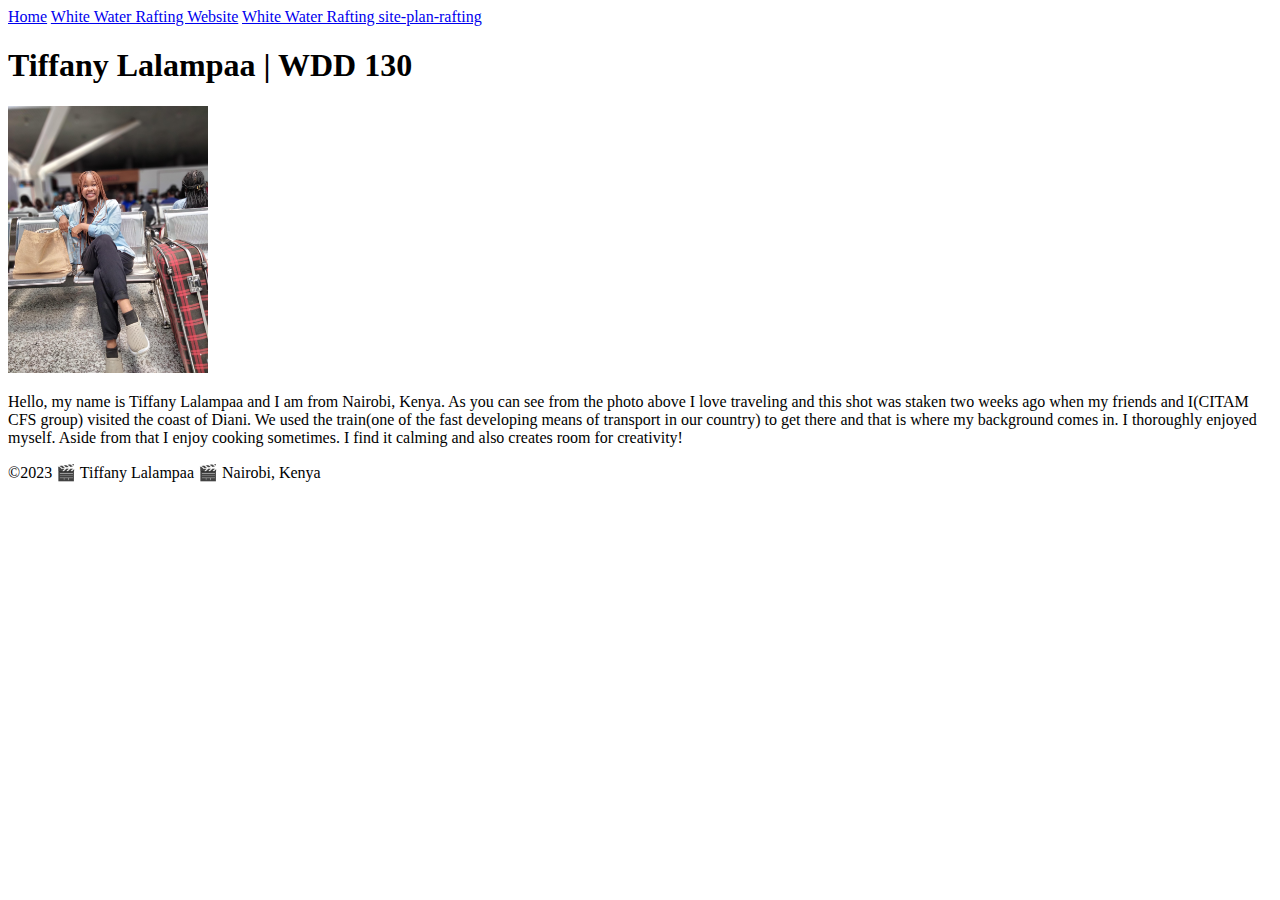
==== index.html @ 134e987f "first commit" ====
<!DOCTYPE html>
<html lang="en-US">
  <head>
    <meta charset="utf-8" />
    <meta name="viewport" content="width=device-width, initial scale=1.0" />
    <title>Tiffany Lalampaa | WDD 130</title>
  </head>
  <body>
    <header>
        <nav>
            <a href="#">Home</a>
            <a href="wwr/">White Water Rafting Website</a>
            <a href="wwr/site-plan-rafting.html">White Water Rafting site-plan-rafting</a>
        </nav>
    </header>
    <main>
        <h1>Tiffany Lalampaa | WDD 130</h1>
        <img src="images/trip.jpg" alt="A cute photo of Tiffany" width="200"/>
        <p>Hello, my name is Tiffany Lalampaa and I am from Nairobi, Kenya. As you can see from the photo above I love traveling and this shot was staken two weeks ago when my friends and I(CITAM CFS group) visited the coast of Diani. We used the train(one of the fast developing means of transport in our country) to get there and that is where my background comes in. I thoroughly enjoyed myself. Aside from that I enjoy cooking sometimes. I find it calming and also creates room for creativity! </p>
    </main>
    <footer>
        <p>©2023 🎬 Tiffany Lalampaa 🎬 Nairobi, Kenya</p>
    </footer>
    
  </body>
</html>
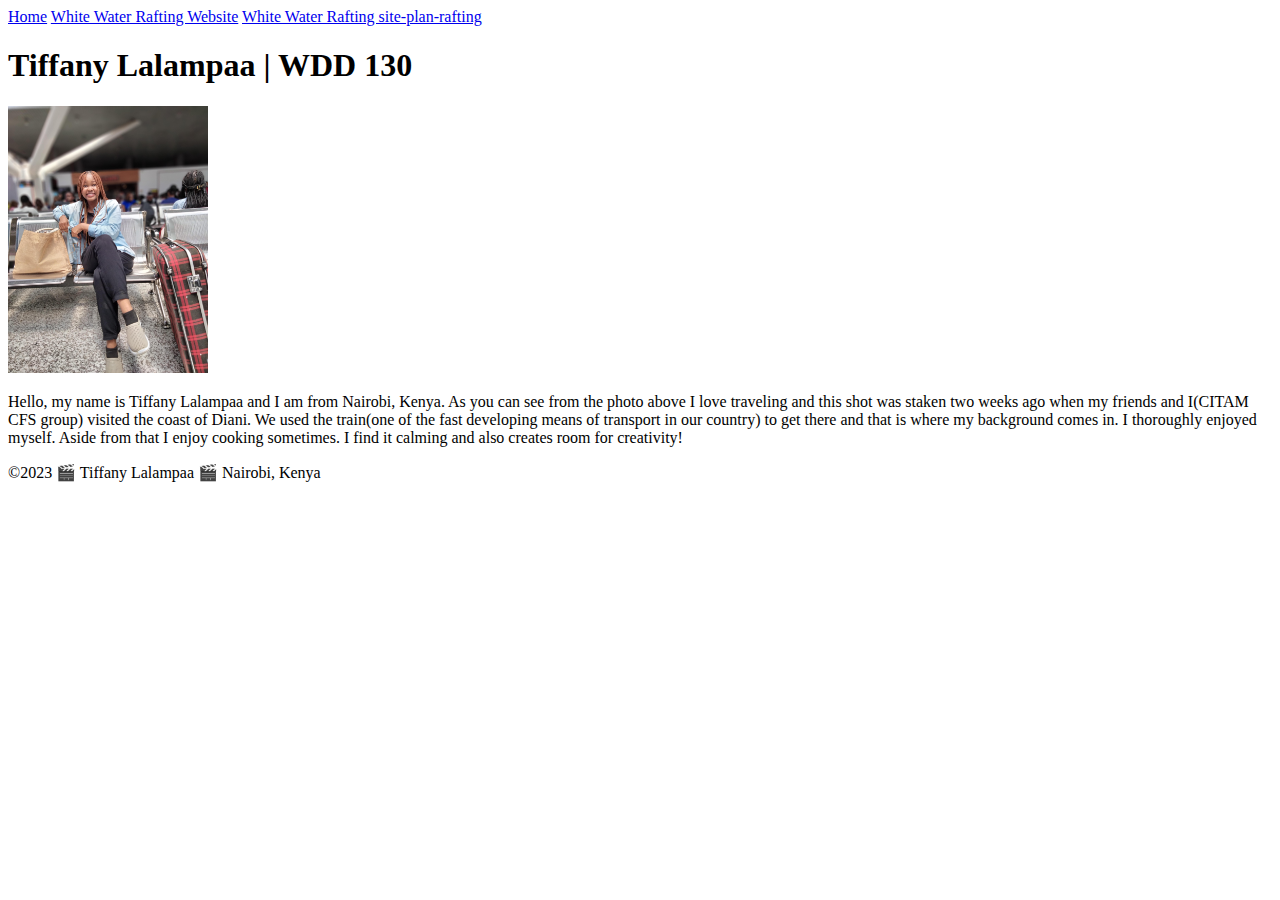
==== commit 9847547b: "A Holy Grail Layout example" ====
--- a/index.html
+++ b/index.html
@@ -15,7 +15,7 @@
     </header>
     <main>
         <h1>Tiffany Lalampaa | WDD 130</h1>
-        <img src="images/trip.jpg" alt="A cute photo of Tiffany" width="200"/>
+        <img src="images/profile.jpg" alt="A cute photo of Tiffany" width="200"/>
         <p>Hello, my name is Tiffany Lalampaa and I am from Nairobi, Kenya. As you can see from the photo above I love traveling and this shot was staken two weeks ago when my friends and I(CITAM CFS group) visited the coast of Diani. We used the train(one of the fast developing means of transport in our country) to get there and that is where my background comes in. I thoroughly enjoyed myself. Aside from that I enjoy cooking sometimes. I find it calming and also creates room for creativity! </p>
     </main>
     <footer>
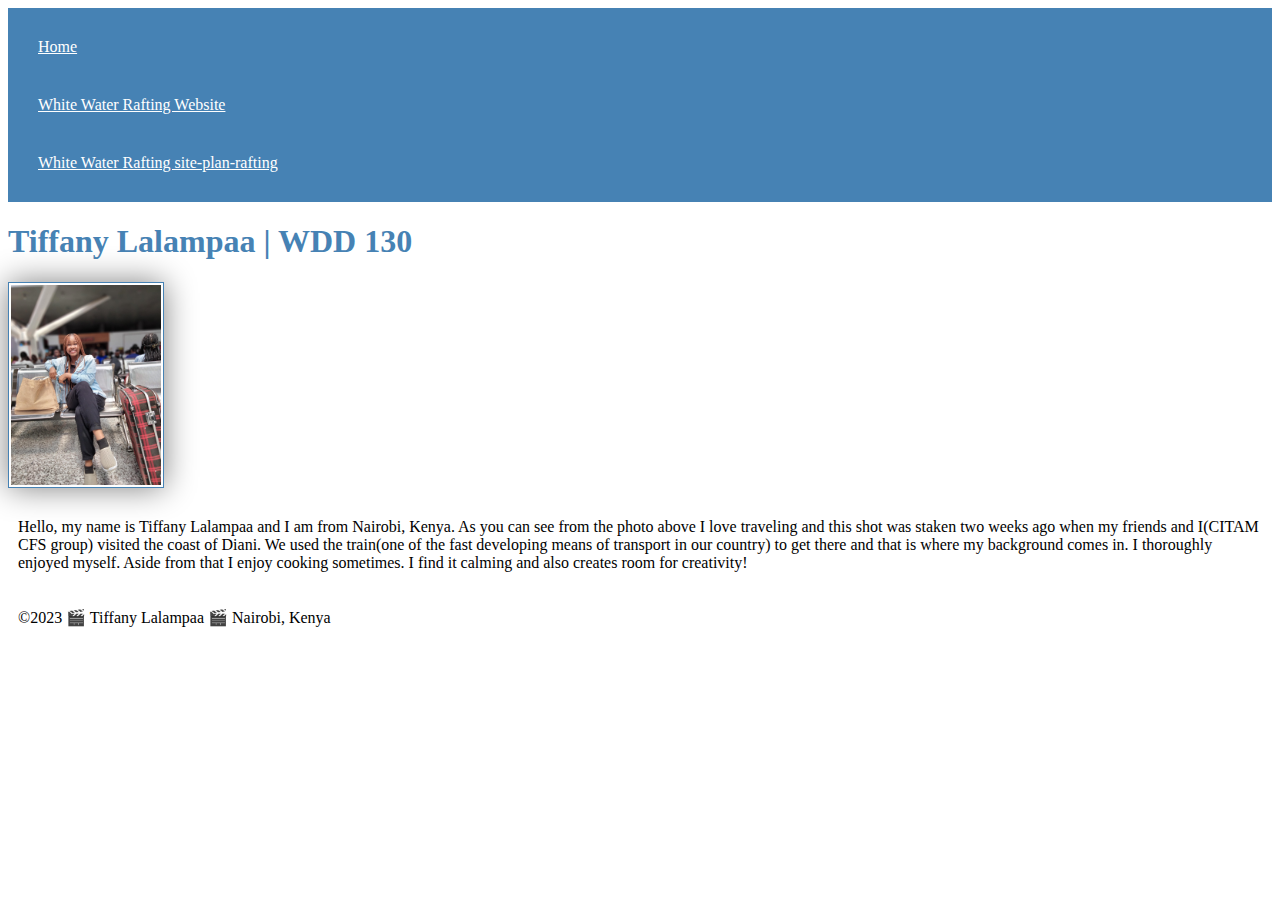
==== commit ccc2d0c3: "CSS" ====
--- a/index.html
+++ b/index.html
@@ -4,6 +4,7 @@
     <meta charset="utf-8" />
     <meta name="viewport" content="width=device-width, initial scale=1.0" />
     <title>Tiffany Lalampaa | WDD 130</title>
+    <link rel="stylesheet" href="styles/styles.css">
   </head>
   <body>
     <header>
--- a/styles/styles.css
+++ b/styles/styles.css
@@ -0,0 +1,28 @@
+nav{
+    background-color: steelblue;
+    padding: 10px;
+}
+
+nav a{
+    color: white;
+    display: block;
+    padding: 20px;
+
+}
+
+h1 {
+    color: steelblue;
+}
+
+img{
+    width: 150px;
+    height: auto;
+    border: 1px solid steelblue;
+    padding: 2px;
+    box-shadow: 0 0 30px gray;
+}
+
+p{
+    padding: 10px;
+    
+}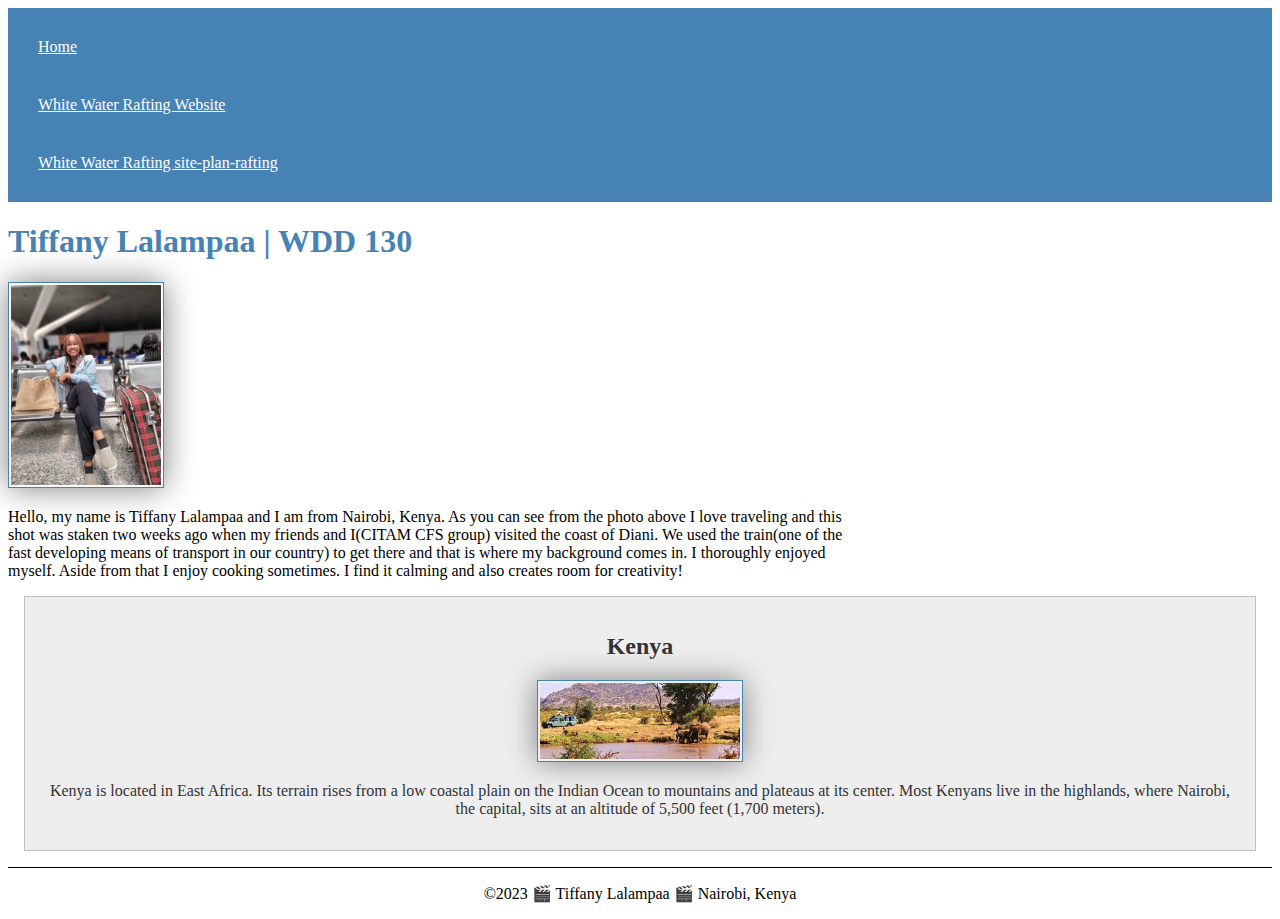
==== commit 0b112d42: "new" ====
--- a/index.html
+++ b/index.html
@@ -3,6 +3,8 @@
   <head>
     <meta charset="utf-8" />
     <meta name="viewport" content="width=device-width, initial scale=1.0" />
+    <meta name="description" content="This is a site where I introduce myself and learn html and css">
+    <meta name="author" content="Tiffany Lalampaa">
     <title>Tiffany Lalampaa | WDD 130</title>
     <link rel="stylesheet" href="styles/styles.css">
   </head>
@@ -19,6 +21,14 @@
         <img src="images/profile.jpg" alt="A cute photo of Tiffany" width="200"/>
         <p>Hello, my name is Tiffany Lalampaa and I am from Nairobi, Kenya. As you can see from the photo above I love traveling and this shot was staken two weeks ago when my friends and I(CITAM CFS group) visited the coast of Diani. We used the train(one of the fast developing means of transport in our country) to get there and that is where my background comes in. I thoroughly enjoyed myself. Aside from that I enjoy cooking sometimes. I find it calming and also creates room for creativity! </p>
     </main>
+
+    <aside>
+      <h2>Kenya</h2>
+      <img src="images/landscape.jpeg" alt="Kenyan Flag">
+      <p>Kenya is located in East Africa. Its terrain rises from a low coastal plain on the Indian Ocean to mountains and plateaus at its center. Most Kenyans live in the highlands, where Nairobi, the capital, sits at an altitude of 5,500 feet (1,700 meters).</p>
+
+    </aside>
+
     <footer>
         <p>©2023 🎬 Tiffany Lalampaa 🎬 Nairobi, Kenya</p>
     </footer>
--- a/styles/styles.css
+++ b/styles/styles.css
@@ -22,7 +22,36 @@
     box-shadow: 0 0 30px gray;
 }
 
+main{
+    max-width: 840px;
+}
+
+aside{
+    margin: 1em;
+    border: 1px solid rgba(0, 0, 0, 0.2);
+    padding: 1em;
+    background-color: #eee;
+    color: #333;
+    text-align: center;
+}
+
+aside img{
+    width: 200px;
+    height: auto;
+}
+
+main img{
+    width: 150px;
+    height: auto;
+}
+
 p{
-    padding: 10px;
-    
+    padding: 0;
+
+}
+
+footer{
+    margin-top: 1em;
+    border-top: 1px solid #000;
+    text-align: center;
 }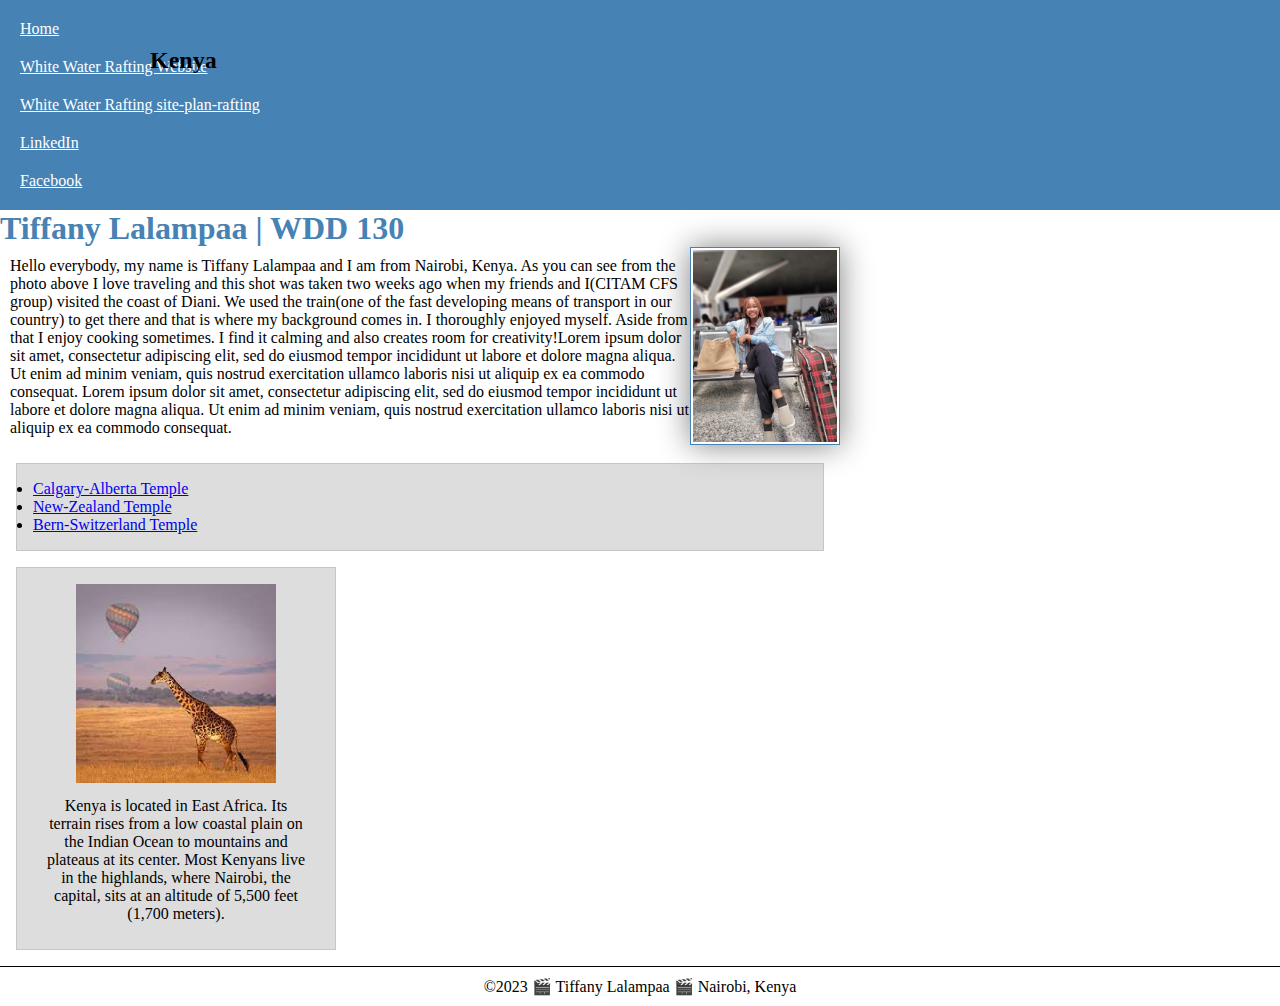
==== commit 1b96122b: "Enhancing course homepage" ====
--- a/index.html
+++ b/index.html
@@ -7,6 +7,9 @@
     <meta name="author" content="Tiffany Lalampaa">
     <title>Tiffany Lalampaa | WDD 130</title>
     <link rel="stylesheet" href="styles/styles.css">
+    <link rel="preconnect" href="https://fonts.googleapis.com">
+<link rel="preconnect" href="https://fonts.gstatic.com" crossorigin>
+<link href="https://fonts.googleapis.com/css2?family==Ysabeau:wght@200&display=swap" rel="stylesheet">
   </head>
   <body>
     <header>
@@ -14,18 +17,39 @@
             <a href="#">Home</a>
             <a href="wwr/">White Water Rafting Website</a>
             <a href="wwr/site-plan-rafting.html">White Water Rafting site-plan-rafting</a>
+            <a href="https://www.linkedin.com/in/tiffany-lalampaa/">LinkedIn</a>
+            <a href="https://facebook.com">Facebook</a>
         </nav>
     </header>
     <main>
         <h1>Tiffany Lalampaa | WDD 130</h1>
         <img src="images/profile.jpg" alt="A cute photo of Tiffany" width="200"/>
-        <p>Hello, my name is Tiffany Lalampaa and I am from Nairobi, Kenya. As you can see from the photo above I love traveling and this shot was staken two weeks ago when my friends and I(CITAM CFS group) visited the coast of Diani. We used the train(one of the fast developing means of transport in our country) to get there and that is where my background comes in. I thoroughly enjoyed myself. Aside from that I enjoy cooking sometimes. I find it calming and also creates room for creativity! </p>
+        <p>Hello everybody, my name is Tiffany Lalampaa and I am from Nairobi, Kenya. 
+          As you can see from the photo above I love traveling and this shot was 
+          taken two weeks ago when my friends and I(CITAM CFS group) visited 
+          the coast of Diani. We used the train(one of the fast developing means 
+          of transport in our country) to get there and that is where my background 
+          comes in. I thoroughly enjoyed myself. Aside from that I enjoy cooking sometimes. 
+          I find it calming and also creates room for creativity!Lorem ipsum dolor sit amet, 
+          consectetur adipiscing elit, sed do eiusmod tempor incididunt ut labore et dolore 
+          magna aliqua. Ut enim ad minim veniam, quis nostrud exercitation ullamco laboris nisi 
+          ut aliquip ex ea commodo consequat. Lorem ipsum dolor sit amet, consectetur adipiscing elit, sed do eiusmod tempor incididunt ut labore et dolore magna aliqua. Ut enim ad minim veniam, quis nostrud exercitation ullamco laboris nisi ut aliquip ex ea commodo consequat. </p>
+
+        <ul class="box">
+            <li><a href="https://www.churchofjesuschrist.org/temples/details/calgary-alberta-temple?lang=eng" target="_blank">Calgary-Alberta Temple</a></li>
+            <li><a href="https://www.churchofjesuschrist.org/temples/details/auckland-new-zealand-temple?lang=eng" target="_blank">New-Zealand Temple</a></li>
+            <li><a href="https://www.churchofjesuschrist.org/temples/details/bern-switzerland-temple?lang=eng" target="_blank">Bern-Switzerland Temple</a></li>
+        </ul> 
+     
     </main>
 
-    <aside>
+    <aside class="box">
       <h2>Kenya</h2>
-      <img src="images/landscape.jpeg" alt="Kenyan Flag">
-      <p>Kenya is located in East Africa. Its terrain rises from a low coastal plain on the Indian Ocean to mountains and plateaus at its center. Most Kenyans live in the highlands, where Nairobi, the capital, sits at an altitude of 5,500 feet (1,700 meters).</p>
+      <img src="images/girraffe.jpeg" alt="Kenyan Safari">
+      <p>Kenya is located in East Africa. Its terrain rises from a low coastal plain 
+        on the Indian Ocean to mountains and plateaus at its center. 
+        Most Kenyans live in the highlands, where Nairobi, the capital, sits at 
+        an altitude of 5,500 feet (1,700 meters).</p>
 
     </aside>
 
@@ -34,4 +58,5 @@
     </footer>
     
   </body>
+  <!-- 4th May,2023 -->
 </html>
--- a/styles/styles.css
+++ b/styles/styles.css
@@ -1,37 +1,54 @@
+* {
+    margin: 0;
+    padding: 0;
+    box-sizing: border-box;
+}
+
+body {
+   font-size: 16px;
+   font-family: 'Ysabeau' sans-serif; 
+}
 nav{
     background-color: steelblue;
     padding: 10px;
 }
 
-nav a{
+nav a {
     color: white;
     display: block;
-    padding: 20px;
+    padding: 10px;
 
 }
 
 h1 {
     color: steelblue;
-}
+    padding: rem;
+    margin: 0;
 
-img{
-    width: 150px;
-    height: auto;
-    border: 1px solid steelblue;
-    padding: 2px;
-    box-shadow: 0 0 30px gray;
 }
 
 main{
     max-width: 840px;
 }
 
+
+main img{
+    width: 150px;
+    height: auto;
+    border: 1px solid steelblue;
+    padding: 2px;
+    box-shadow: 0 0 30px gray;
+    float: right;
+    margin: 0, 0, 1rem, 1rem;
+    
+}
+
+
 aside{
+    width: 20rem;
     margin: 1em;
     border: 1px solid rgba(0, 0, 0, 0.2);
     padding: 1em;
-    background-color: #eee;
-    color: #333;
     text-align: center;
 }
 
@@ -40,13 +57,17 @@
     height: auto;
 }
 
-main img{
-    width: 150px;
-    height: auto;
+aside h2 {
+    position: absolute;
+    top: 47px;
+    left: 150px;
+
 }
 
+
+
 p{
-    padding: 0;
+    padding: 10px;
 
 }
 
@@ -54,4 +75,16 @@
     margin-top: 1em;
     border-top: 1px solid #000;
     text-align: center;
+}
+
+
+/* Class Selectors */
+
+.box {
+    margin: 1rem;
+    border: 1px solid rgba(0, 0, 0, .1);
+    padding: 1rem;
+    background-color: #ddd;
+    color: #000;
+
 }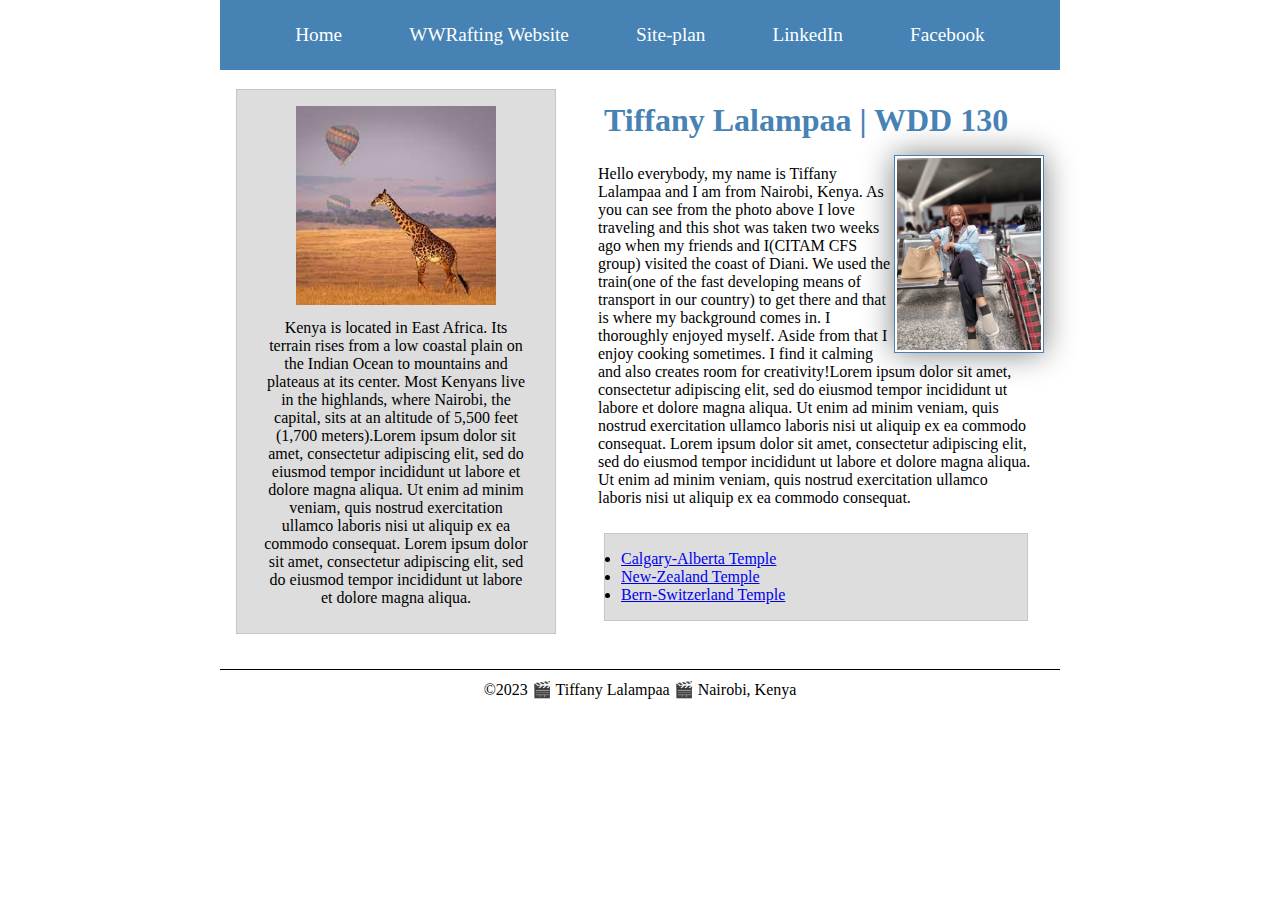
==== commit 665a175d: "Course Page Enhancement" ====
--- a/index.html
+++ b/index.html
@@ -9,18 +9,21 @@
     <link rel="stylesheet" href="styles/styles.css">
     <link rel="preconnect" href="https://fonts.googleapis.com">
 <link rel="preconnect" href="https://fonts.gstatic.com" crossorigin>
-<link href="https://fonts.googleapis.com/css2?family==Ysabeau:wght@200&display=swap" rel="stylesheet">
+<link rel="stylesheet" href="https://fonts.googleapis.com/css?family=Open+Sans:300,400">
+
   </head>
   <body>
     <header>
-        <nav>
+        <nav class="navigation">
             <a href="#">Home</a>
-            <a href="wwr/">White Water Rafting Website</a>
-            <a href="wwr/site-plan-rafting.html">White Water Rafting site-plan-rafting</a>
+            <a href="wwr/">WWRafting Website</a>
+            <a href="wwr/site-plan-rafting.html">Site-plan</a>
             <a href="https://www.linkedin.com/in/tiffany-lalampaa/">LinkedIn</a>
             <a href="https://facebook.com">Facebook</a>
         </nav>
     </header>
+
+  <div class="grid">  
     <main>
         <h1>Tiffany Lalampaa | WDD 130</h1>
         <img src="images/profile.jpg" alt="A cute photo of Tiffany" width="200"/>
@@ -44,14 +47,19 @@
     </main>
 
     <aside class="box">
-      <h2>Kenya</h2>
+      <!-- <h2>Kenya</h2> -->
       <img src="images/girraffe.jpeg" alt="Kenyan Safari">
       <p>Kenya is located in East Africa. Its terrain rises from a low coastal plain 
         on the Indian Ocean to mountains and plateaus at its center. 
         Most Kenyans live in the highlands, where Nairobi, the capital, sits at 
-        an altitude of 5,500 feet (1,700 meters).</p>
+        an altitude of 5,500 feet (1,700 meters).Lorem ipsum dolor sit amet, consectetur 
+        adipiscing elit, sed do eiusmod tempor incididunt ut labore et dolore magna 
+        aliqua. Ut enim ad minim veniam, quis nostrud exercitation ullamco laboris 
+        nisi ut aliquip ex ea commodo consequat. Lorem ipsum dolor sit amet, consectetur 
+        adipiscing elit, sed do eiusmod tempor incididunt ut labore et dolore magna aliqua. </p>
 
     </aside>
+  </div>
 
     <footer>
         <p>©2023 🎬 Tiffany Lalampaa 🎬 Nairobi, Kenya</p>
--- a/styles/styles.css
+++ b/styles/styles.css
@@ -4,31 +4,53 @@
     box-sizing: border-box;
 }
 
+header, .grid, footer {
+    max-width: 840px;
+    margin: 0 auto;
+}
+
 body {
    font-size: 16px;
-   font-family: 'Ysabeau' sans-serif; 
+   max-width: none;
+   min-height: auto;
+   font-family: 'Open Sans' sans-serif; 
+}
+
+.navigation{
+    display: flex;
 }
 nav{
     background-color: steelblue;
-    padding: 10px;
+    padding: 1rem;
+    display: flex;
+    justify-content: space-evenly;
+    align-items: center;
 }
 
 nav a {
     color: white;
     display: block;
-    padding: 10px;
-
+    font-size: 1.2rem;
+    font-weight: 500;
+    padding: 0.5rem;
+    text-decoration: none;
 }
 
 h1 {
     color: steelblue;
-    padding: rem;
+    padding: 1rem;
     margin: 0;
+}
 
+.grid{
+    display: grid;
+    align-items: center;
 }
 
 main{
-    max-width: 840px;
+    grid-column: 2/3;
+    margin: 1rem;
+    /* max-width: 840px; */
 }
 
 
@@ -37,15 +59,18 @@
     height: auto;
     border: 1px solid steelblue;
     padding: 2px;
+    margin: 0,0,1rem,1rem;
     box-shadow: 0 0 30px gray;
     float: right;
-    margin: 0, 0, 1rem, 1rem;
-    
+
 }
 
 
 aside{
     width: 20rem;
+    position: relative;
+    grid-column: 1/2;
+    grid-row: 1/2;
     margin: 1em;
     border: 1px solid rgba(0, 0, 0, 0.2);
     padding: 1em;
@@ -61,10 +86,7 @@
     position: absolute;
     top: 47px;
     left: 150px;
-
 }
-
-
 
 p{
     padding: 10px;
@@ -86,5 +108,4 @@
     padding: 1rem;
     background-color: #ddd;
     color: #000;
-
 }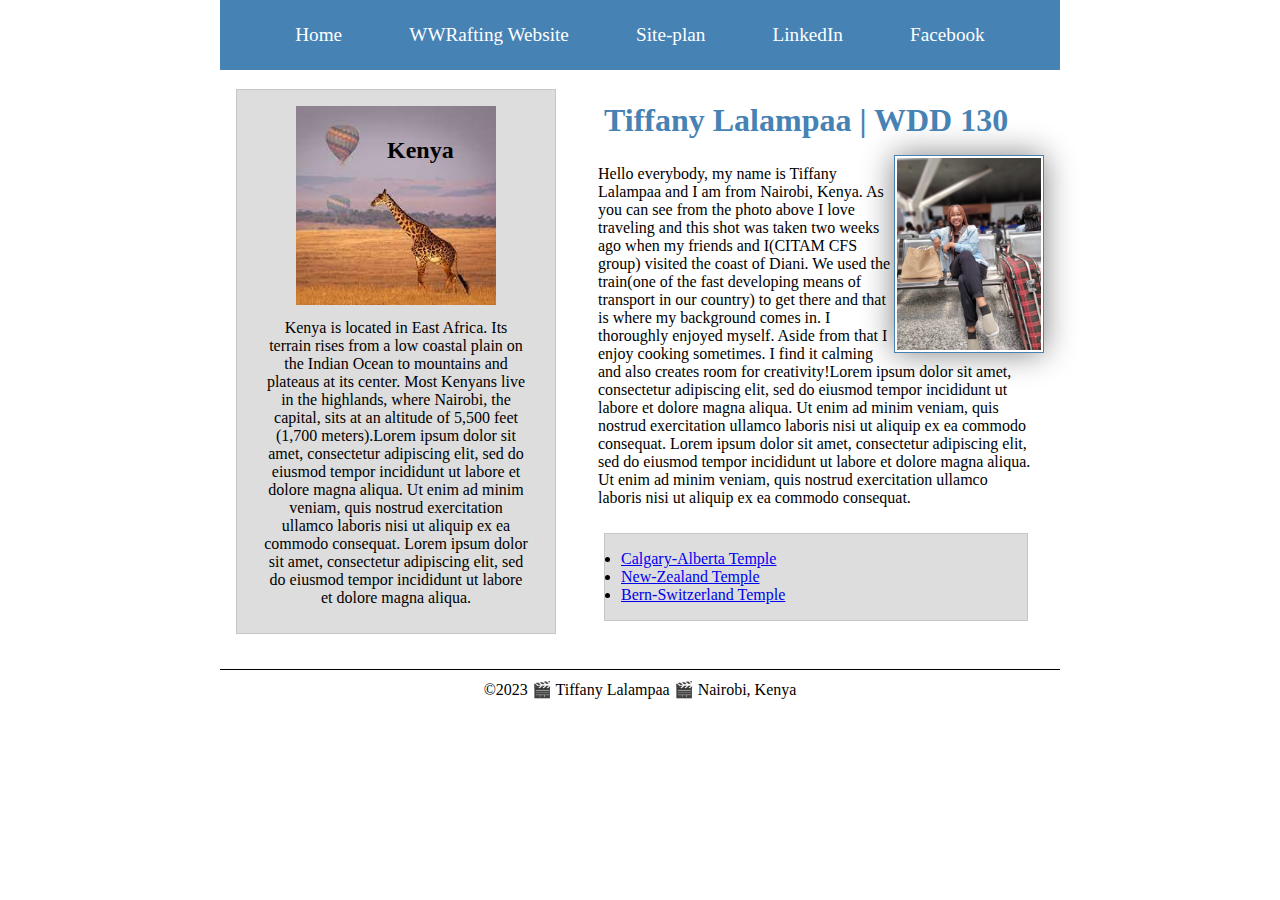
==== commit e2dc1064: "Course enhancement" ====
--- a/index.html
+++ b/index.html
@@ -47,7 +47,7 @@
     </main>
 
     <aside class="box">
-      <!-- <h2>Kenya</h2> -->
+      <h2>Kenya</h2>
       <img src="images/girraffe.jpeg" alt="Kenyan Safari">
       <p>Kenya is located in East Africa. Its terrain rises from a low coastal plain 
         on the Indian Ocean to mountains and plateaus at its center. 
--- a/styles/styles.css
+++ b/styles/styles.css
@@ -16,9 +16,7 @@
    font-family: 'Open Sans' sans-serif; 
 }
 
-.navigation{
-    display: flex;
-}
+
 nav{
     background-color: steelblue;
     padding: 1rem;
@@ -42,17 +40,16 @@
     margin: 0;
 }
 
-.grid{
-    display: grid;
-    align-items: center;
-}
+h2{
+    position: absolute;  
+    text-align: center;
+  }
 
 main{
     grid-column: 2/3;
     margin: 1rem;
     /* max-width: 840px; */
 }
-
 
 main img{
     width: 150px;
@@ -64,7 +61,6 @@
     float: right;
 
 }
-
 
 aside{
     width: 20rem;
@@ -102,10 +98,21 @@
 
 /* Class Selectors */
 
+.navigation{
+    display: flex;
+}
+
 .box {
     margin: 1rem;
     border: 1px solid rgba(0, 0, 0, .1);
     padding: 1rem;
     background-color: #ddd;
     color: #000;
-}+}
+
+.grid{
+    display: grid;
+    align-items: center;
+}
+
+
